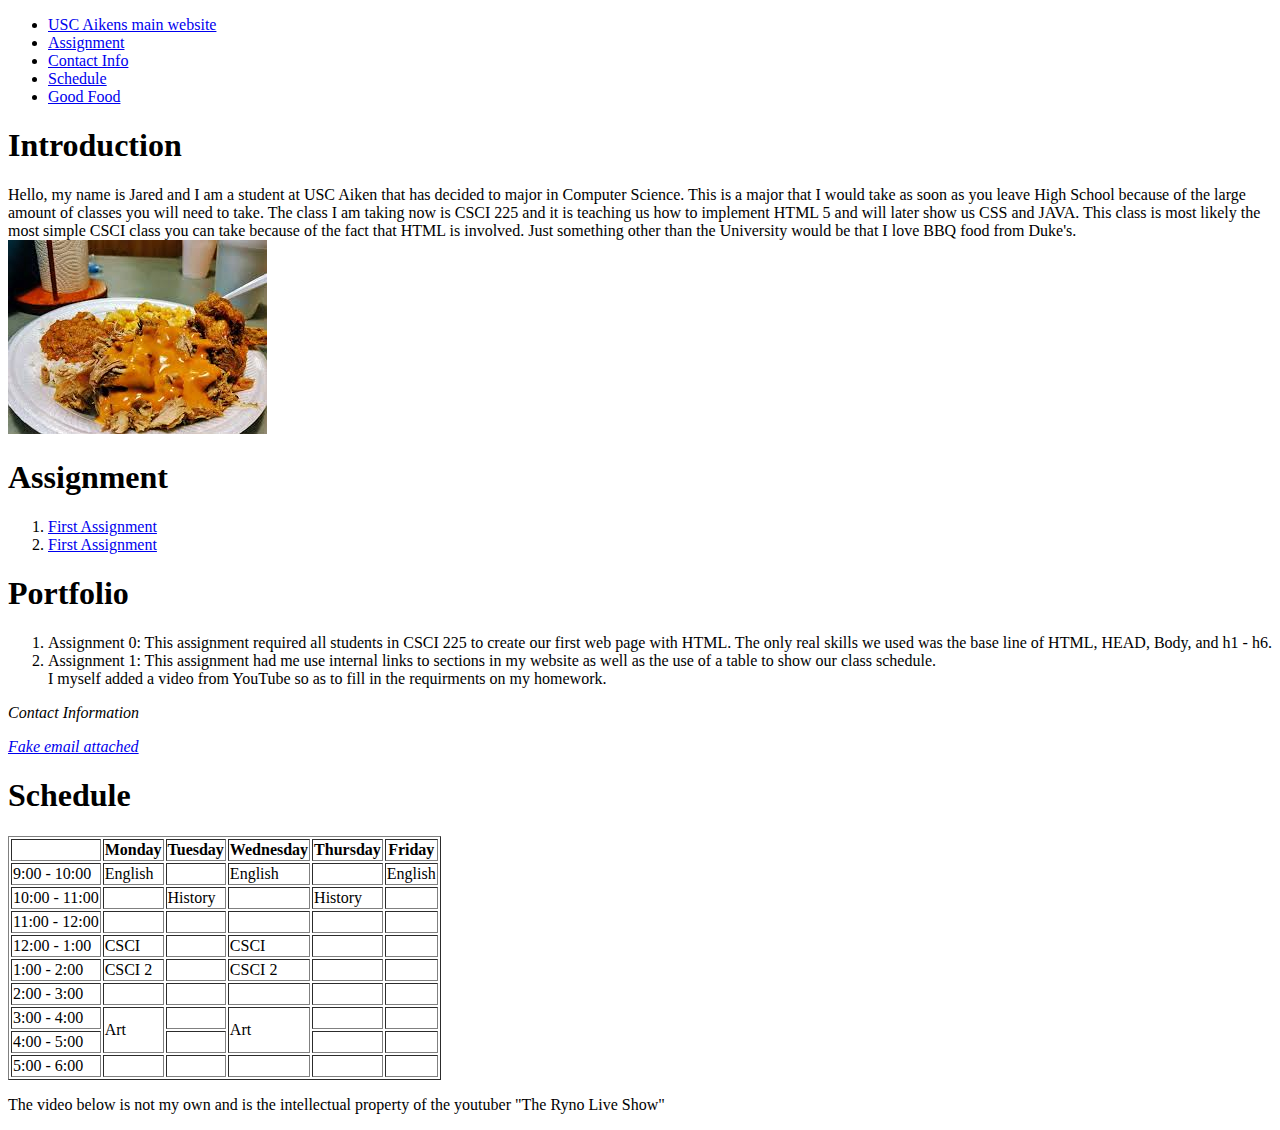
==== index.html @ 21d822f0 "hw1 part 2" ====
<!Doctype html>

<head>
    <title>CSCI225 Homepage of Jared Robinson</title>
</head>

<body>
    <div class="navbar">
    <ul>
        <li><a href="https://usca.edu/">USC Aikens main website</a></li>
        <li><a href="#Assignment">Assignment</a></li>
        <li><a href="#Contact">Contact Info</a></li>
        <li><a href="#Schedule">Schedule</a></li>
        <li><a href="#Good Food">Good Food</a></li>
    </ul>
    </div>
    <div class ="Introduction">
    <h1>Introduction</h1>
    <p>Hello, my name is Jared and I am a student at USC Aiken that has decided to major in Computer Science. 
       This is a major that I would take as soon as you leave High School because of the large amount of classes you will need to take.
       The class I am taking now is CSCI 225 and it is teaching us how to implement HTML 5 and will later show us CSS and JAVA.
       This class is most likely the most simple CSCI class you can take because of the fact that HTML is involved.
       Just something other than the University would be that I love BBQ food from Duke's. <br>
       




       <img src="img/images.jpg" alt="">

    </p>


    </div>
    <div class="assignment">
        <a name="Assignment"><h1>Assignment</h1></a>
        <ol>
            <li><a href="doc/Assignment1 (1).pdf">First Assignment</a></li>
            <li><a href="doc/Assignment1 (1).pdf.">First Assignment</a></li>
        </ol>

    </div>
    <div class="portfolio">
    <h1>Portfolio</h1>
    <ol>
        <li>Assignment 0: 
            This assignment required all students in CSCI 225 to create our first web page with HTML. The only real skills we used was the base line of HTML, HEAD, Body, and h1 - h6.</li>
        <li>Assignment 1:
            This assignment had me use internal links to sections in my website as well as the use of a table to show our class schedule. <br>
            I myself added a video from YouTube so as to fill in the requirments on my homework.
        </li>
    </ol>



    </div>
    <div class="Contact">
        <address>
            <a name="Contact"><p>Contact Information</p></a>
            <a href="mailto:hege@example.com">Fake email attached</a>
            
        </address>
    </div>

   
    <div class="schedule">
        <a name="Schedule"><h1>Schedule</h1></a>
        <table border = "1" celspacing = "2">

            <tr>
                <th></th>
                <th>Monday</th>
                <th>Tuesday</th>
                <th>Wednesday</th>
                <th>Thursday</th>
                <th>Friday</th>
            </tr>
            <tr>
                <td>9:00 - 10:00</td>
                <td>English</td>
                <td></td>
                <td>English</td>
                <td></td>
                <td>English</td>
            </tr>
            <tr>
                <td>10:00 - 11:00</td>
                <td></td>
                <td>History</td>
                <td></td>
                <td>History</td>
                <td></td>
            </tr>
            <tr>               
                <td>11:00 - 12:00</td>
                <td></td>
                <td></td>
                <td></td>
                <td></td>
                <td></td>
            </tr>
            <tr>
                <td>12:00 - 1:00</td>
                <td>CSCI</td>
                <td></td>
                <td>CSCI</td>
                <td></td>
                <td></td>
            </tr>
            <tr>
                <td>1:00 - 2:00</td>
                <td>CSCI 2</td>
                <td></td>
                <td>CSCI 2</td>
                <td></td>
                <td></td>
            </tr>
            <tr>
                <td>2:00 - 3:00</td>
                <td></td>
                <td></td>
                <td></td>
                <td></td>
                <td></td>
            </tr>
            <tr>
                <td>3:00 - 4:00</td>
                <td rowspan = "2">Art</td>
                <td></td>
                <td rowspan = "2">Art</td>
                <td></td>
                <td></td>
            </tr>
            <tr>
                <td>4:00 - 5:00</td>
                
                <td></td>
                
                <td></td>
                <td></td>
            </tr>
            <tr>
                <td>5:00 - 6:00</td>
                <td></td>
                <td></td>
                <td></td>
                <td></td>
                <td></td>
            </tr>

        </table>
    </div>
    <div class="CopyRight">
        <footer>
            <p>
                The video below is not my own and is the intellectual property of the youtuber "The Ryno Live Show"
            </p>
        </footer>
    </div>




</body>



</html>
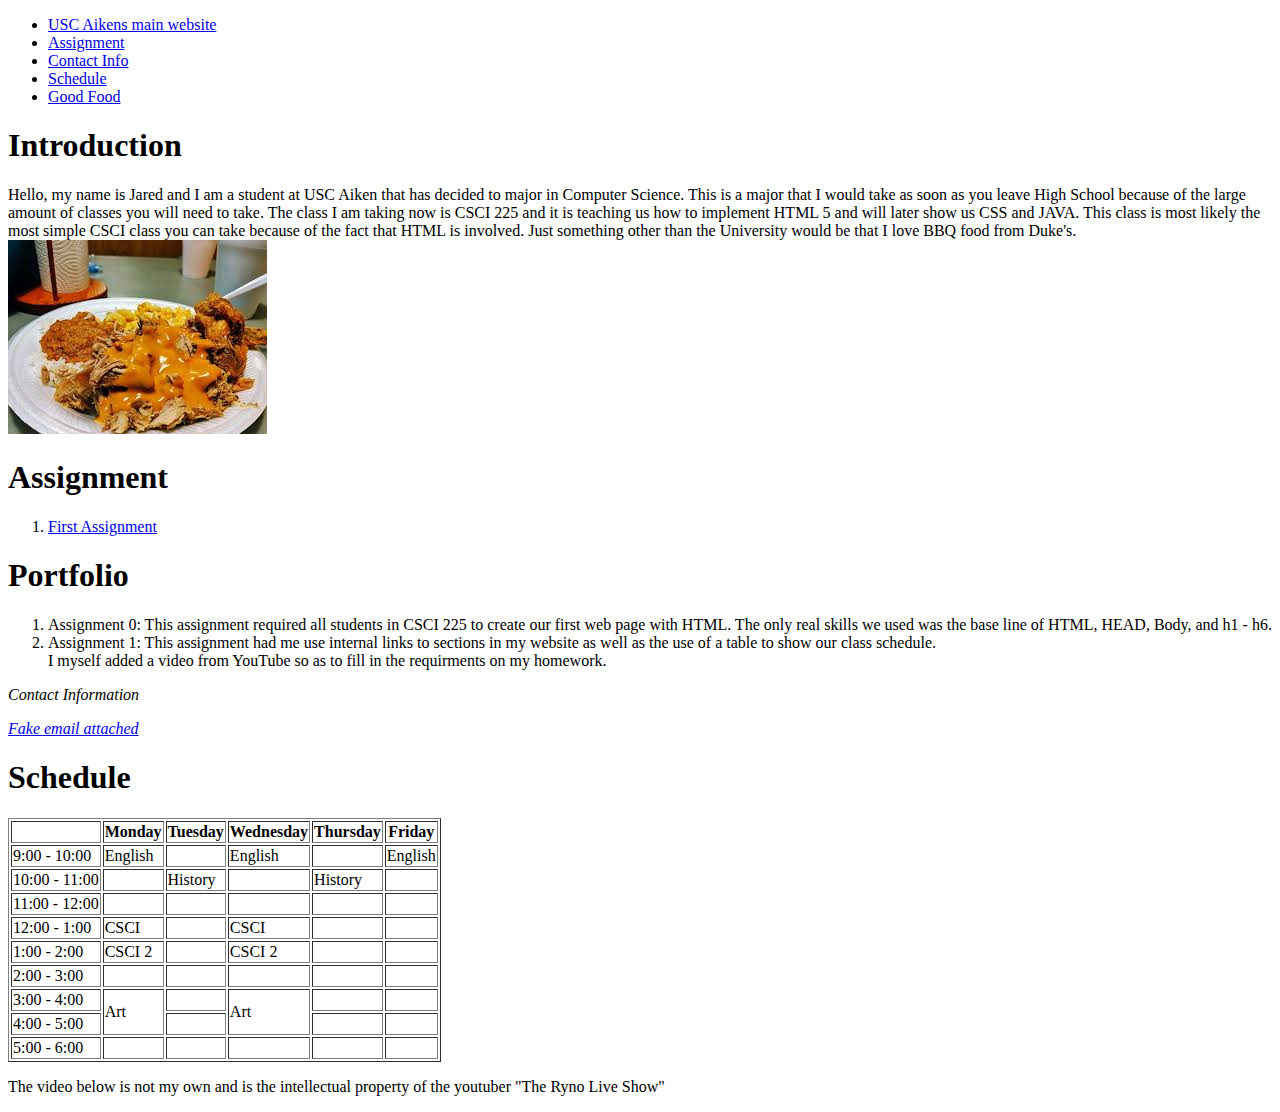
==== commit 2209d180: "Merge branch 'main' of https://github.com/Jared225/CSCI225" ====
--- a/index.html
+++ b/index.html
@@ -36,7 +36,7 @@
         <a name="Assignment"><h1>Assignment</h1></a>
         <ol>
             <li><a href="doc/Assignment1 (1).pdf">First Assignment</a></li>
-            <li><a href="doc/Assignment1 (1).pdf.">First Assignment</a></li>
+            
         </ol>
 
     </div>
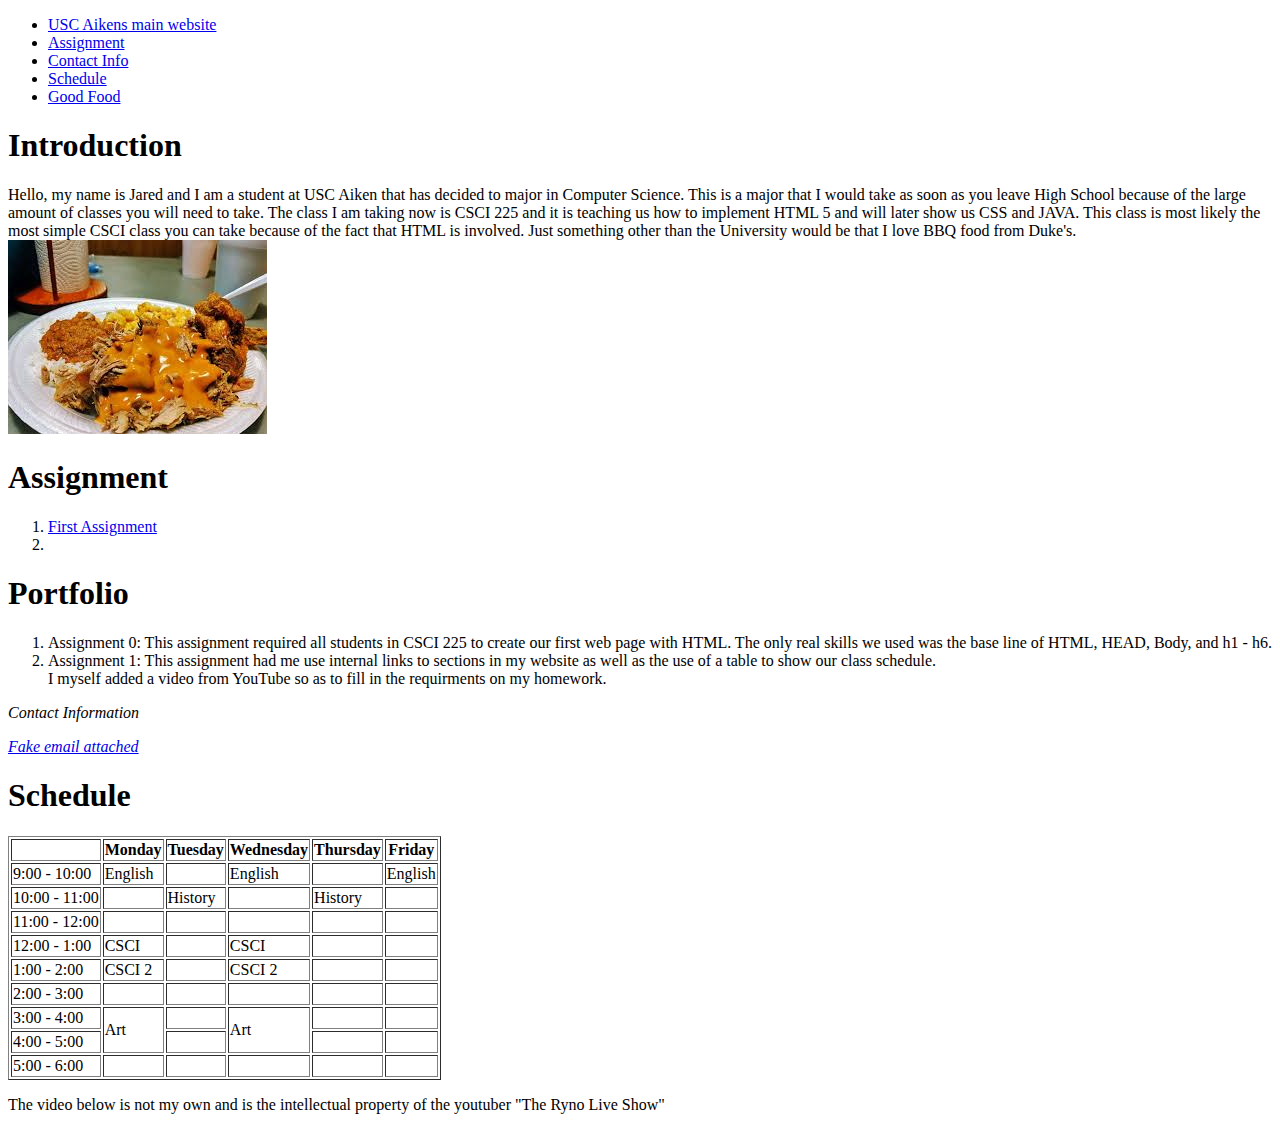
==== commit 7cae5dee: "Assign2 Part1" ====
--- a/index.html
+++ b/index.html
@@ -11,7 +11,7 @@
         <li><a href="#Assignment">Assignment</a></li>
         <li><a href="#Contact">Contact Info</a></li>
         <li><a href="#Schedule">Schedule</a></li>
-        <li><a href="#Good Food">Good Food</a></li>
+        <li><a href="#GoodFood">Good Food</a></li>
     </ul>
     </div>
     <div class ="Introduction">
@@ -35,7 +35,8 @@
     <div class="assignment">
         <a name="Assignment"><h1>Assignment</h1></a>
         <ol>
-            <li><a href="doc/Assignment1 (1).pdf">First Assignment</a></li>
+            <li><a href="doc/Assignment1.pdf">First Assignment</a></li>
+            <li><a href="ContactMe.html"></a></li>
             
         </ol>
 
@@ -54,7 +55,7 @@
 
 
     </div>
-    <div class="Contact">
+    <div class="Contact" id="Contact">
         <address>
             <a name="Contact"><p>Contact Information</p></a>
             <a href="mailto:hege@example.com">Fake email attached</a>
@@ -65,7 +66,7 @@
    
     <div class="schedule">
         <a name="Schedule"><h1>Schedule</h1></a>
-        <table border = "1" celspacing = "2">
+        <table border = "1" >
 
             <tr>
                 <th></th>
@@ -152,7 +153,7 @@
     </div>
     <div class="CopyRight">
         <footer>
-            <p>
+            <p id="GoodFood">
                 The video below is not my own and is the intellectual property of the youtuber "The Ryno Live Show"
             </p>
         </footer>
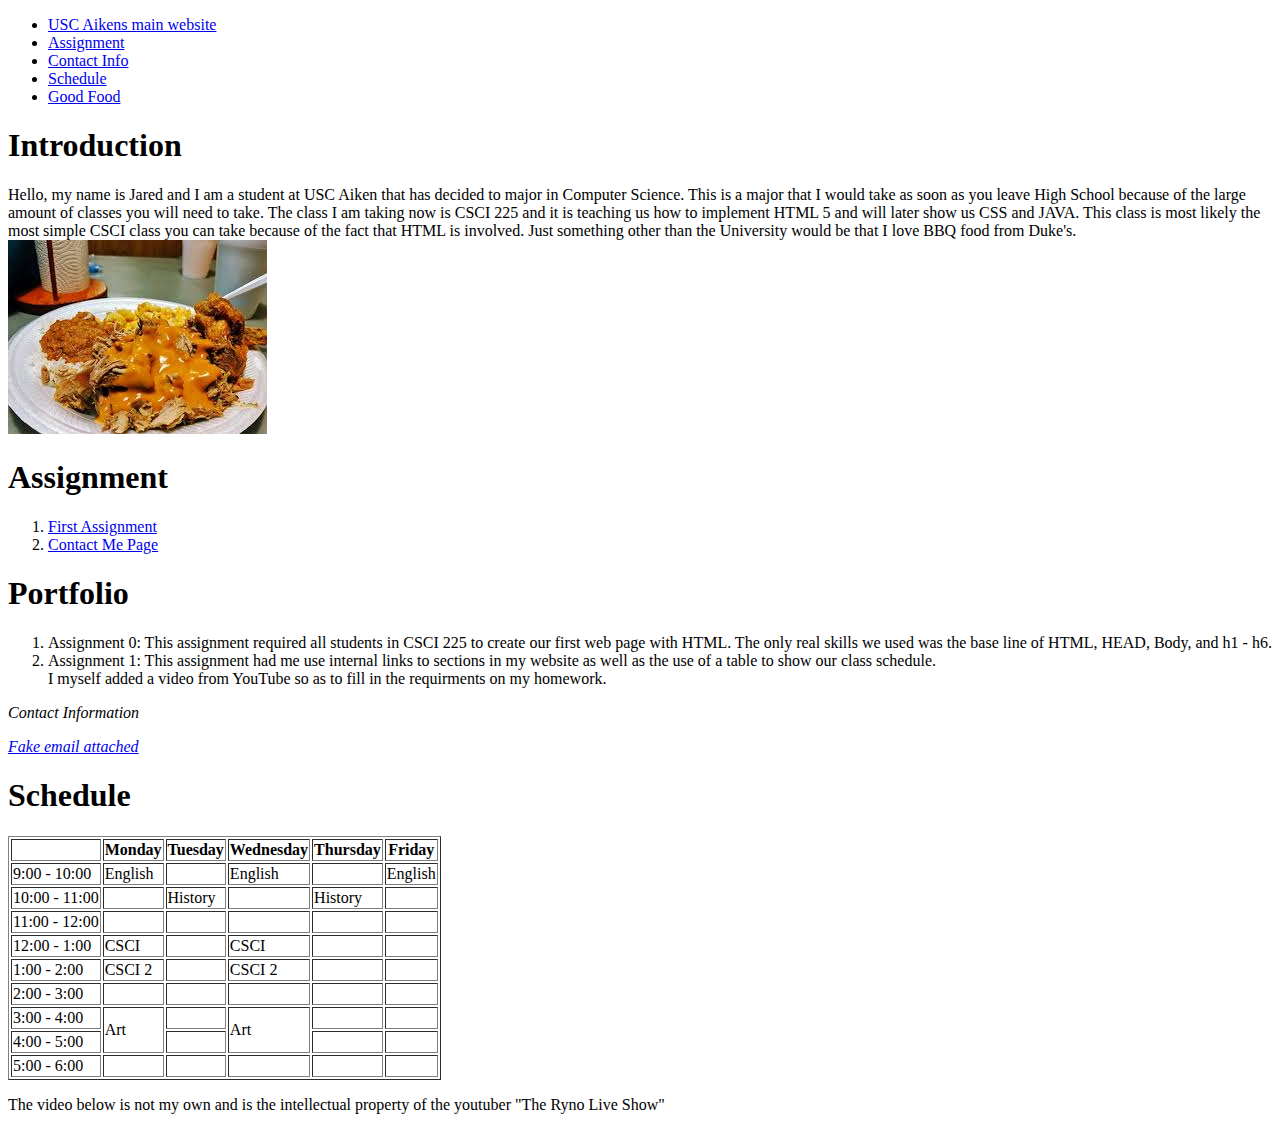
==== commit 257a02f5: "Assign2 Part3" ====
--- a/index.html
+++ b/index.html
@@ -36,7 +36,7 @@
         <a name="Assignment"><h1>Assignment</h1></a>
         <ol>
             <li><a href="doc/Assignment1.pdf">First Assignment</a></li>
-            <li><a href="ContactMe.html"></a></li>
+            <li><a href="ContactMe.html">Contact Me Page</a></li>
             
         </ol>
 
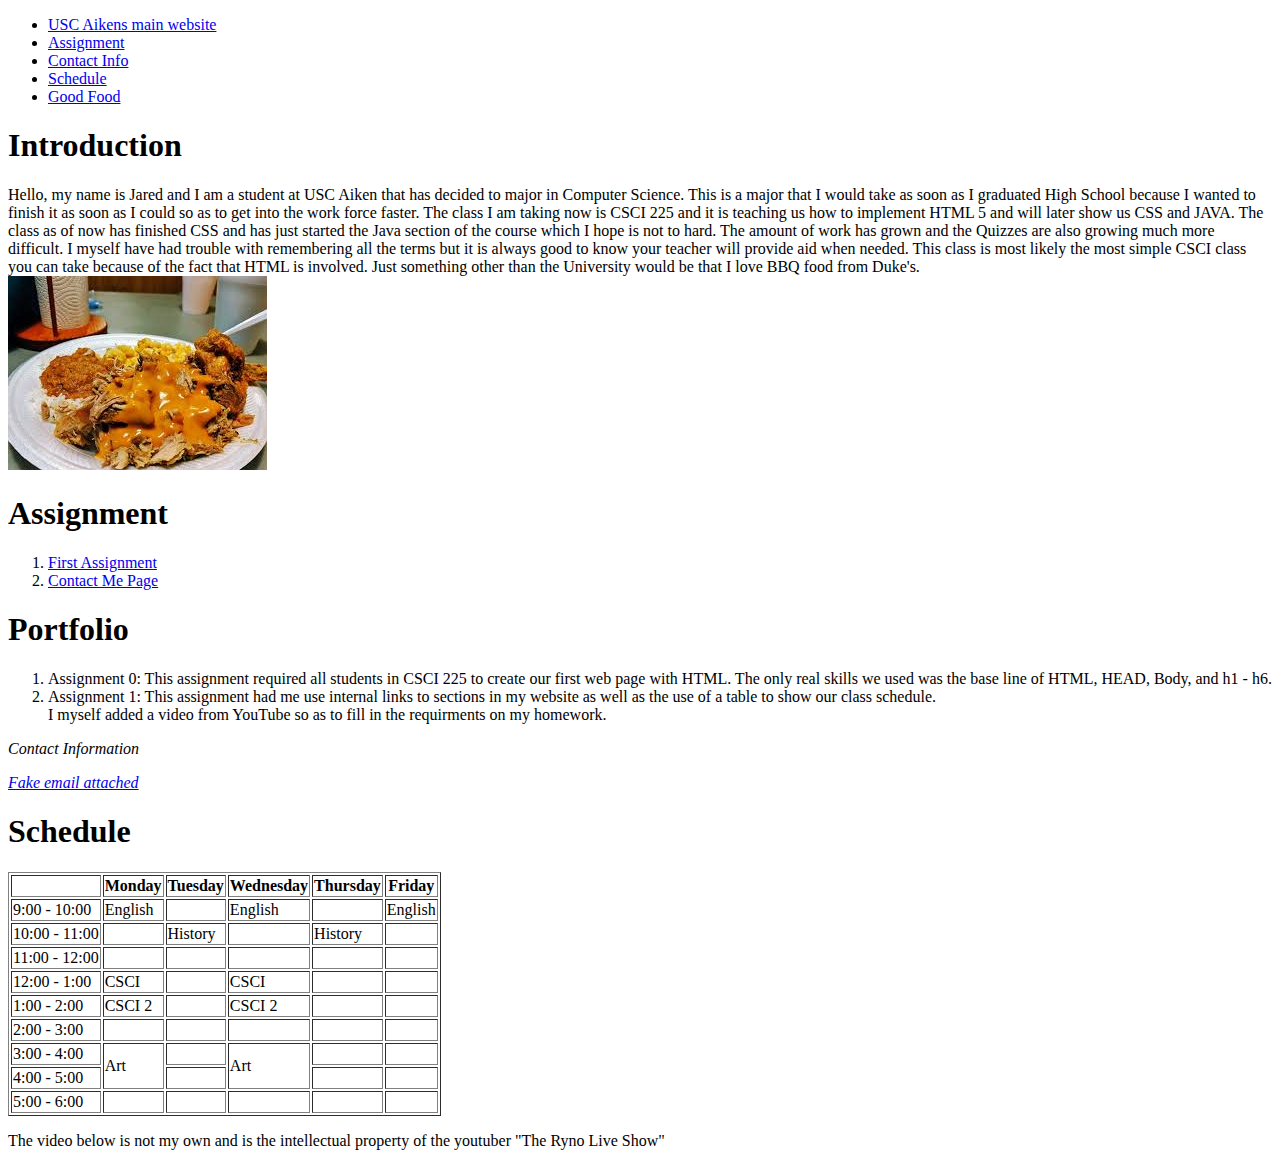
==== commit 2eb2c62a: "HW3 version1" ====
--- a/index.html
+++ b/index.html
@@ -2,10 +2,11 @@
 
 <head>
     <title>CSCI225 Homepage of Jared Robinson</title>
+    <link rel="stylesheet" href=" css/home.css ">
 </head>
 
 <body>
-    <div class="navbar">
+    <div class="navbar" id="zen-resources">
     <ul>
         <li><a href="https://usca.edu/">USC Aikens main website</a></li>
         <li><a href="#Assignment">Assignment</a></li>
@@ -14,11 +15,14 @@
         <li><a href="#GoodFood">Good Food</a></li>
     </ul>
     </div>
-    <div class ="Introduction">
+    <div class ="Introduction" id="x-introduction">
     <h1>Introduction</h1>
     <p>Hello, my name is Jared and I am a student at USC Aiken that has decided to major in Computer Science. 
-       This is a major that I would take as soon as you leave High School because of the large amount of classes you will need to take.
+       This is a major that I would take as soon as I graduated High School because I wanted to finish it as soon as I could so as to get into the work force faster.
        The class I am taking now is CSCI 225 and it is teaching us how to implement HTML 5 and will later show us CSS and JAVA.
+       The class as of now has finished CSS and has just started the Java section of the course which I hope is not to hard.
+       The amount of work has grown and the Quizzes are also growing much more difficult.
+       I myself have had trouble with remembering all the terms but it is always good to know your teacher will provide aid when needed.
        This class is most likely the most simple CSCI class you can take because of the fact that HTML is involved.
        Just something other than the University would be that I love BBQ food from Duke's. <br>
        
@@ -32,7 +36,7 @@
 
 
     </div>
-    <div class="assignment">
+    <div class="assignment" id="assignment">
         <a name="Assignment"><h1>Assignment</h1></a>
         <ol>
             <li><a href="doc/Assignment1.pdf">First Assignment</a></li>
@@ -43,6 +47,7 @@
     </div>
     <div class="portfolio">
     <h1>Portfolio</h1>
+    <p class="one">
     <ol>
         <li>Assignment 0: 
             This assignment required all students in CSCI 225 to create our first web page with HTML. The only real skills we used was the base line of HTML, HEAD, Body, and h1 - h6.</li>
@@ -51,7 +56,7 @@
             I myself added a video from YouTube so as to fill in the requirments on my homework.
         </li>
     </ol>
-
+    </p>
 
 
     </div>
@@ -64,7 +69,7 @@
     </div>
 
    
-    <div class="schedule">
+    <div class="schedule" id="schedule">
         <a name="Schedule"><h1>Schedule</h1></a>
         <table border = "1" >
 
@@ -151,7 +156,7 @@
 
         </table>
     </div>
-    <div class="CopyRight">
+    <div class="CopyRight" id="copyRight">
         <footer>
             <p id="GoodFood">
                 The video below is not my own and is the intellectual property of the youtuber "The Ryno Live Show"
@@ -161,7 +166,6 @@
 
 
 
-
 </body>
 
 
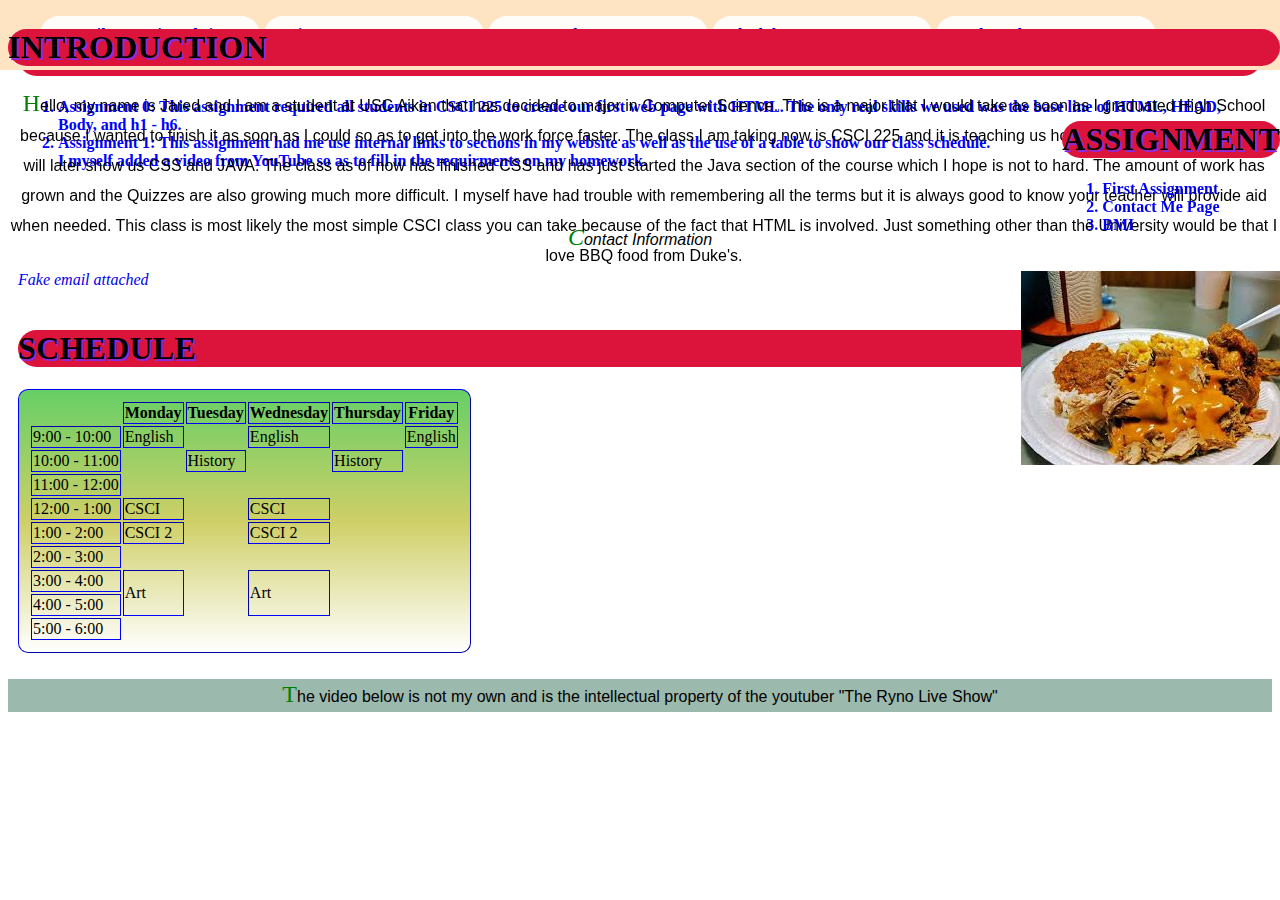
==== commit f362a66b: "Final version" ====
--- a/index.html
+++ b/index.html
@@ -41,6 +41,7 @@
         <ol>
             <li><a href="doc/Assignment1.pdf">First Assignment</a></li>
             <li><a href="ContactMe.html">Contact Me Page</a></li>
+            <li><a href="bmi.html">BMI</a></li>
             
         </ol>
 
--- a/css/home.css
+++ b/css/home.css
@@ -0,0 +1,143 @@
+p{
+    font-family: arial;
+    line-height: 30px;
+    text-align: center;
+
+}
+
+
+li{
+    color:blue;
+    font-weight: bold;
+}
+
+h1{
+    text-transform: uppercase;
+    letter-spacing: 0.25px;
+    text-shadow: 2px 2px blueviolet;
+}
+
+a{
+    text-decoration: none;
+}
+
+a:hover{
+    background-color: rgb(43, 226, 180);
+}
+
+	  /* nav bar on top */
+	  #zen-resources {
+        position: fixed;
+        top:0px;
+        left:0px;
+        right:0px;
+        background-color: bisque;
+    
+    }
+    
+    /* hide the h3 inside of zen resources */
+    #zen-resources h3{
+        display: none;
+    
+    }
+    
+    #zen-resources ul li{
+        display:inline-block;
+        padding: 10px;
+        width: 200px;
+        background-color: hsla(180, 100%, 100%, 0.9);
+        
+    }
+
+    body{
+        
+        background-image:url(.../img/images.jpg);
+        background-size: cover;
+        background-attachment: fixed;
+    }
+    footer{
+        background-color: rgb(156, 185, 174);
+    }
+    .portfolio{
+        padding: 10px;
+        border-right: blue;
+        border-bottom-style: 3px solid #fff;
+    }
+    .schedule{
+        padding: 10px;
+        border-right: blue;
+        border-bottom-style: 3px solid #fff;
+    }
+    .assignment{
+        position: absolute;
+        top: 100px;
+        right:0;
+    }
+
+    .Introduction {
+        position: fixed;
+    }
+.Introduction img{
+    float: right;
+}
+    
+    .Contact{
+        padding: 10px;
+        border-right: red;
+        border-bottom-style: 3px solid #fff;
+    }
+    #zen-resources li{
+        border-radius: 20px;
+    }
+
+    h1{
+        border-radius: 20px;
+
+
+    }
+
+    p::first-letter{
+        font-size: 150%;
+        font-family: Times New Roman;
+        color:green;
+    }
+
+    .one{
+        box-shadow: 2px 2px blueviolet;
+    }
+
+    table{
+        border-color:blue;
+        border-radius: 10px;
+        padding: 10px;
+        vertical-align: 10px;
+        empty-cells: hide;
+    }
+
+    h1{
+        background:crimson;
+        transition-duration: 1s;   
+    }
+    h1:hover {
+        background:greenyellow;
+        transform: rotate(2deg);
+    }
+
+    @keyframes movecolor{
+    from{
+            background-image: linear-gradient(rgb(102, 207, 102),rgb(207, 207, 103), white);}
+            30% {background-image: linear-gradient(white,rgb(102, 207, 102),rgb(207, 207, 103));}
+            60% {background-image: linear-gradient(rgb(207, 207, 103),white,rgb(102, 207, 102));}
+    }
+    table{
+        background-image: linear-gradient(rgb(102, 207, 102),rgb(207, 207, 103), white) ;
+        animation: 4s infinite running movecolor;
+    }
+    table:hover{
+        border-collapse: collapse;
+    }
+
+
+    
+
+
